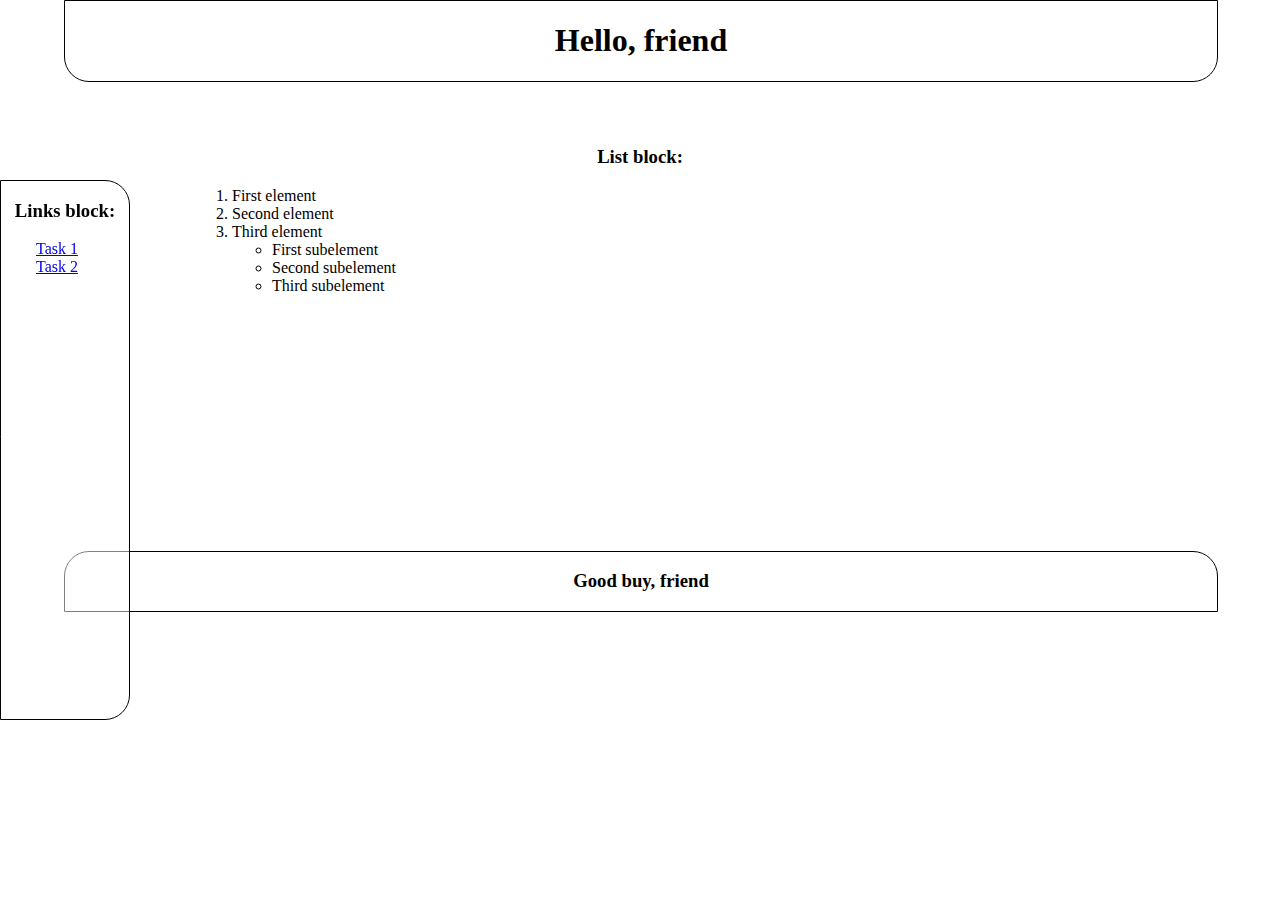
==== Homework 1/Task 3/index.html @ 2c5978c6 "Commit 1.1.0 (Task 3)" ====
<!DOCTYPE html>
<html lang="en">
<head>
    <meta charset="UTF-8">
    <meta name="viewport" content="width=device-width, initial-scale=1.0">
    <meta http-equiv="X-UA-Compatible" content="ie=edge">
    <link href="style.css" rel="stylesheet" type="text/css"/>
    <title>Task 3</title>
</head>
<body>
    <div class="header">
        <h1>Hello, friend</h1>
    </div>
    <div class="sidebar">
        <h3>Links block:</h3>
        <a href="../Task 1/index.html">Task 1</a>
        <br>
        <a href="../Task 2/index.html">Task 2</a>
    </div>
    <div class="central">
        <h3>List block:</h3>
        <ol>
            <li>First element</li>
            <li>Second element</li>
            <li>Third element</li>
            <ul>
                <li>First subelement</li>
                <li>Second subelement</li>
                <li>Third subelement</li>
            </ul>
        </ol>
    </div>
    <div class="footer">
        <h3>Good buy, friend</h3>
    </div>
</body>
</html>
---- Homework 1/Task 3/style.css ----
body {
    background-color: #ffffff;
    padding: 0;
    margin:0;
}

.header {
    margin: 0 5% 0% 5%;
    width: 90%;
    height: 15%;
    border: solid 1px black;
    border-radius: 0 0 25px 25px;
}

.sidebar {
    position: fixed;
    top: 20%;
    bottom: 20%;
    width: 10%;
    background-color: rgba(255, 255, 255, 0.5);
    border: solid 1px black;
    border-radius: 0 25px 25px 0;
}

.central {
    margin: 5% 15% 0% 15%;
}

.footer {
    margin: 20% 5% 0% 5%;
    width: 90%;
    height: 15%;
    border: solid 1px black;
    border-radius: 25px 25px 0px 0;
}

h1, h3, a {
    text-align: center;
}

a {
    margin: 0 35px;
}

a:hover {
    text-decoration: underline;
}
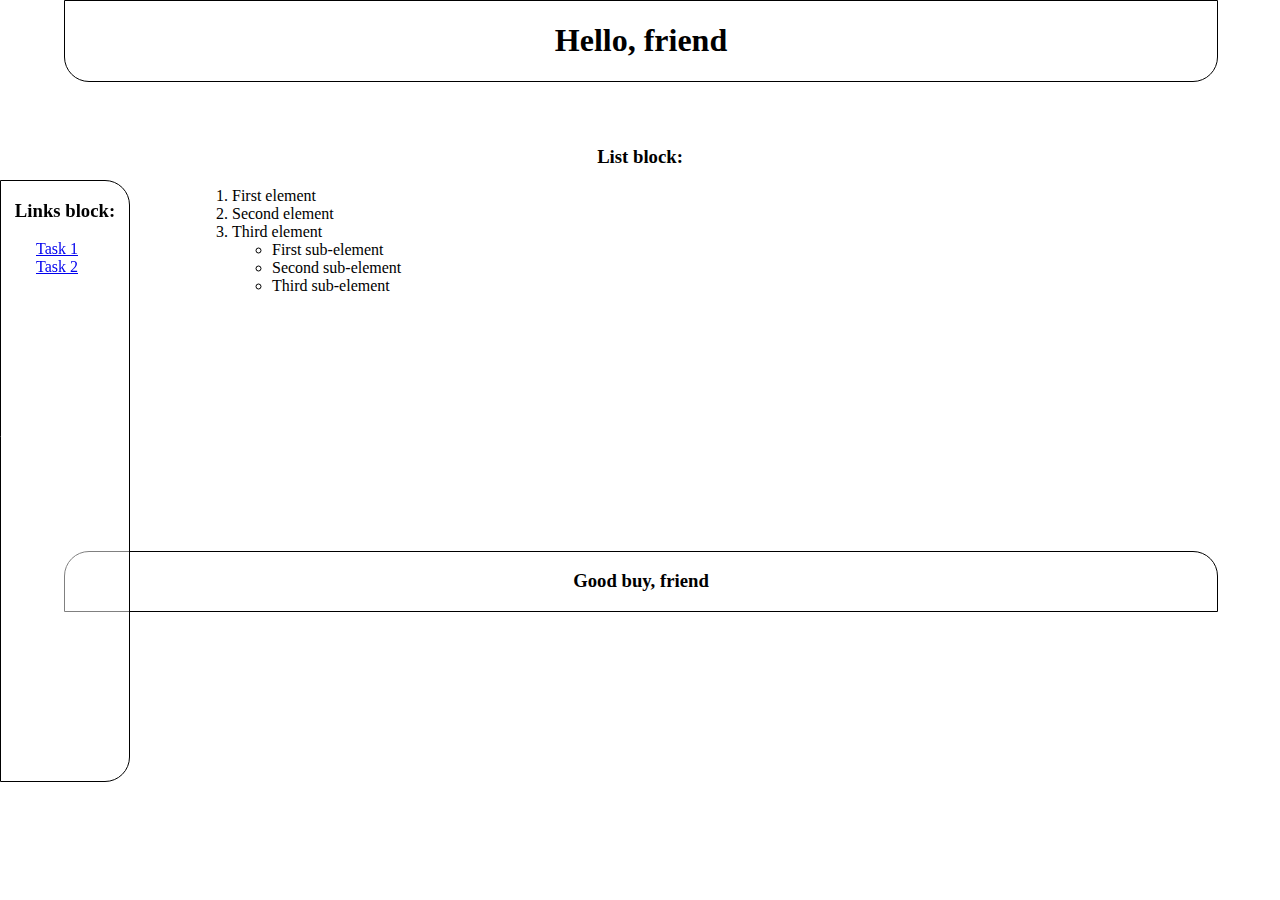
==== commit 00dca5d3: "Commit 1.3.0 (Task 3 & Task 5)" ====
--- a/Homework 1/Task 3/index.html
+++ b/Homework 1/Task 3/index.html
@@ -24,9 +24,9 @@
             <li>Second element</li>
             <li>Third element</li>
             <ul>
-                <li>First subelement</li>
-                <li>Second subelement</li>
-                <li>Third subelement</li>
+                <li>First sub-element</li>
+                <li>Second sub-element</li>
+                <li>Third sub-element</li>
             </ul>
         </ol>
     </div>
--- a/Homework 1/Task 3/style.css
+++ b/Homework 1/Task 3/style.css
@@ -17,6 +17,7 @@
     top: 20%;
     bottom: 20%;
     width: 10%;
+    height: 600px;
     background-color: rgba(255, 255, 255, 0.5);
     border: solid 1px black;
     border-radius: 0 25px 25px 0;
